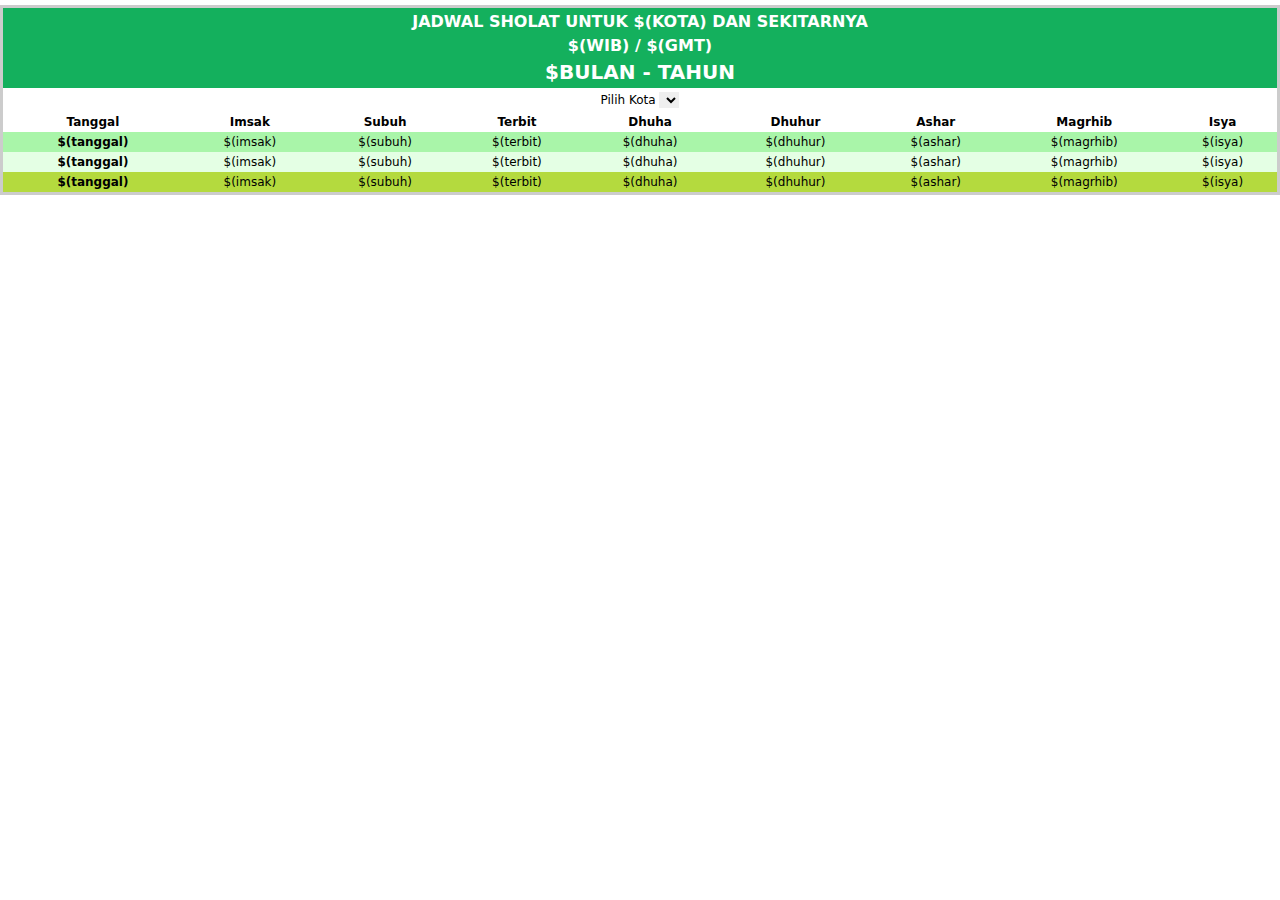
==== public/index.html @ 9308c08c "first commit" ====
<!doctype html>
<html lang="en">

<head>
    <meta charset="UTF-8" />
    <meta name="viewport" content="width=device-width, initial-scale=1.0" />
    <title>Jadwal Sholat</title>

    <!-- Beginning Of Styling -->
    <link rel="stylesheet" href="style.css" />
    <link rel="stylesheet" href="styles.css" />
    <script src="script.js"></script>
    <!-- End Of Styling -->
</head>

<body>
    <header>
        <table class="table_azan content-center -border text-xs" cellspacing="0" cellpadding="2">
            <tr class="table_title">
                <td colspan="9" class="content-center font-bold text-white" align="center">
                    <h1 class="text-base">
                        JADWAL SHOLAT UNTUK $(KOTA) DAN SEKITARNYA
                        <br />$(WIB) / $(GMT)
                    </h1>
                    <h2 class="text-xl h2_class">$BULAN - TAHUN</h2>
                </td>
            </tr>
            <tr class="table_navigasi">
                <td colspan="9">
                    <table cellspacing="0" cellpadding="2" width="100%">
                        <tr class="table_navigasi" align="center">
                            <td>
                                Pilih Kota
                                <button>
                                    <select name="kota" class="inputcity" onchange="change_page()"></select>
                                </button>
                            </td>
                        </tr>
                    </table>
                </td>
            </tr>
            <tr class="table_header" align="center">
                <td><b>Tanggal</b></td>
                <td><b>Imsak</b></td>
                <td><b>Subuh</b></td>
                <td><b>Terbit</b></td>
                <td><b>Dhuha</b></td>
                <td><b>Dhuhur</b></td>
                <td><b>Ashar</b></td>
                <td><b>Magrhib</b></td>
                <td><b>Isya</b></td>
            </tr>
            <tr class="table_header table_dark" align="center">
                <td><b>$(tanggal)</b></td>
                <td>$(imsak)</td>
                <td>$(subuh)</td>
                <td>$(terbit)</td>
                <td>$(dhuha)</td>
                <td>$(dhuhur)</td>
                <td>$(ashar)</td>
                <td>$(magrhib)</td>
                <td>$(isya)</td>
            </tr>
            <tr class="table_header table_light" align="center">
                <td><b>$(tanggal)</b></td>
                <td>$(imsak)</td>
                <td>$(subuh)</td>
                <td>$(terbit)</td>
                <td>$(dhuha)</td>
                <td>$(dhuhur)</td>
                <td>$(ashar)</td>
                <td>$(magrhib)</td>
                <td>$(isya)</td>
            </tr>
            <tr class="table_header table_highlight" align="center">
                <td><b>$(tanggal)</b></td>
                <td>$(imsak)</td>
                <td>$(subuh)</td>
                <td>$(terbit)</td>
                <td>$(dhuha)</td>
                <td>$(dhuhur)</td>
                <td>$(ashar)</td>
                <td>$(magrhib)</td>
                <td>$(isya)</td>
            </tr>
        </table>
    </header>
</body>

</html>
---- public/style.css ----
/*
! tailwindcss v3.4.1 | MIT License | https://tailwindcss.com
*/

/*
1. Prevent padding and border from affecting element width. (https://github.com/mozdevs/cssremedy/issues/4)
2. Allow adding a border to an element by just adding a border-width. (https://github.com/tailwindcss/tailwindcss/pull/116)
*/

*,
::before,
::after {
  box-sizing: border-box;
  /* 1 */
  border-width: 0;
  /* 2 */
  border-style: solid;
  /* 2 */
  border-color: #e5e7eb;
  /* 2 */
}

::before,
::after {
  --tw-content: '';
}

/*
1. Use a consistent sensible line-height in all browsers.
2. Prevent adjustments of font size after orientation changes in iOS.
3. Use a more readable tab size.
4. Use the user's configured `sans` font-family by default.
5. Use the user's configured `sans` font-feature-settings by default.
6. Use the user's configured `sans` font-variation-settings by default.
7. Disable tap highlights on iOS
*/

html,
:host {
  line-height: 1.5;
  /* 1 */
  -webkit-text-size-adjust: 100%;
  /* 2 */
  -moz-tab-size: 4;
  /* 3 */
  -o-tab-size: 4;
     tab-size: 4;
  /* 3 */
  font-family: ui-sans-serif, system-ui, sans-serif, "Apple Color Emoji", "Segoe UI Emoji", "Segoe UI Symbol", "Noto Color Emoji";
  /* 4 */
  font-feature-settings: normal;
  /* 5 */
  font-variation-settings: normal;
  /* 6 */
  -webkit-tap-highlight-color: transparent;
  /* 7 */
}

/*
1. Remove the margin in all browsers.
2. Inherit line-height from `html` so users can set them as a class directly on the `html` element.
*/

body {
  margin: 0;
  /* 1 */
  line-height: inherit;
  /* 2 */
}

/*
1. Add the correct height in Firefox.
2. Correct the inheritance of border color in Firefox. (https://bugzilla.mozilla.org/show_bug.cgi?id=190655)
3. Ensure horizontal rules are visible by default.
*/

hr {
  height: 0;
  /* 1 */
  color: inherit;
  /* 2 */
  border-top-width: 1px;
  /* 3 */
}

/*
Add the correct text decoration in Chrome, Edge, and Safari.
*/

abbr:where([title]) {
  -webkit-text-decoration: underline dotted;
          text-decoration: underline dotted;
}

/*
Remove the default font size and weight for headings.
*/

h1,
h2,
h3,
h4,
h5,
h6 {
  font-size: inherit;
  font-weight: inherit;
}

/*
Reset links to optimize for opt-in styling instead of opt-out.
*/

a {
  color: inherit;
  text-decoration: inherit;
}

/*
Add the correct font weight in Edge and Safari.
*/

b,
strong {
  font-weight: bolder;
}

/*
1. Use the user's configured `mono` font-family by default.
2. Use the user's configured `mono` font-feature-settings by default.
3. Use the user's configured `mono` font-variation-settings by default.
4. Correct the odd `em` font sizing in all browsers.
*/

code,
kbd,
samp,
pre {
  font-family: ui-monospace, SFMono-Regular, Menlo, Monaco, Consolas, "Liberation Mono", "Courier New", monospace;
  /* 1 */
  font-feature-settings: normal;
  /* 2 */
  font-variation-settings: normal;
  /* 3 */
  font-size: 1em;
  /* 4 */
}

/*
Add the correct font size in all browsers.
*/

small {
  font-size: 80%;
}

/*
Prevent `sub` and `sup` elements from affecting the line height in all browsers.
*/

sub,
sup {
  font-size: 75%;
  line-height: 0;
  position: relative;
  vertical-align: baseline;
}

sub {
  bottom: -0.25em;
}

sup {
  top: -0.5em;
}

/*
1. Remove text indentation from table contents in Chrome and Safari. (https://bugs.chromium.org/p/chromium/issues/detail?id=999088, https://bugs.webkit.org/show_bug.cgi?id=201297)
2. Correct table border color inheritance in all Chrome and Safari. (https://bugs.chromium.org/p/chromium/issues/detail?id=935729, https://bugs.webkit.org/show_bug.cgi?id=195016)
3. Remove gaps between table borders by default.
*/

table {
  text-indent: 0;
  /* 1 */
  border-color: inherit;
  /* 2 */
  border-collapse: collapse;
  /* 3 */
}

/*
1. Change the font styles in all browsers.
2. Remove the margin in Firefox and Safari.
3. Remove default padding in all browsers.
*/

button,
input,
optgroup,
select,
textarea {
  font-family: inherit;
  /* 1 */
  font-feature-settings: inherit;
  /* 1 */
  font-variation-settings: inherit;
  /* 1 */
  font-size: 100%;
  /* 1 */
  font-weight: inherit;
  /* 1 */
  line-height: inherit;
  /* 1 */
  color: inherit;
  /* 1 */
  margin: 0;
  /* 2 */
  padding: 0;
  /* 3 */
}

/*
Remove the inheritance of text transform in Edge and Firefox.
*/

button,
select {
  text-transform: none;
}

/*
1. Correct the inability to style clickable types in iOS and Safari.
2. Remove default button styles.
*/

button,
[type='button'],
[type='reset'],
[type='submit'] {
  -webkit-appearance: button;
  /* 1 */
  background-color: transparent;
  /* 2 */
  background-image: none;
  /* 2 */
}

/*
Use the modern Firefox focus style for all focusable elements.
*/

:-moz-focusring {
  outline: auto;
}

/*
Remove the additional `:invalid` styles in Firefox. (https://github.com/mozilla/gecko-dev/blob/2f9eacd9d3d995c937b4251a5557d95d494c9be1/layout/style/res/forms.css#L728-L737)
*/

:-moz-ui-invalid {
  box-shadow: none;
}

/*
Add the correct vertical alignment in Chrome and Firefox.
*/

progress {
  vertical-align: baseline;
}

/*
Correct the cursor style of increment and decrement buttons in Safari.
*/

::-webkit-inner-spin-button,
::-webkit-outer-spin-button {
  height: auto;
}

/*
1. Correct the odd appearance in Chrome and Safari.
2. Correct the outline style in Safari.
*/

[type='search'] {
  -webkit-appearance: textfield;
  /* 1 */
  outline-offset: -2px;
  /* 2 */
}

/*
Remove the inner padding in Chrome and Safari on macOS.
*/

::-webkit-search-decoration {
  -webkit-appearance: none;
}

/*
1. Correct the inability to style clickable types in iOS and Safari.
2. Change font properties to `inherit` in Safari.
*/

::-webkit-file-upload-button {
  -webkit-appearance: button;
  /* 1 */
  font: inherit;
  /* 2 */
}

/*
Add the correct display in Chrome and Safari.
*/

summary {
  display: list-item;
}

/*
Removes the default spacing and border for appropriate elements.
*/

blockquote,
dl,
dd,
h1,
h2,
h3,
h4,
h5,
h6,
hr,
figure,
p,
pre {
  margin: 0;
}

fieldset {
  margin: 0;
  padding: 0;
}

legend {
  padding: 0;
}

ol,
ul,
menu {
  list-style: none;
  margin: 0;
  padding: 0;
}

/*
Reset default styling for dialogs.
*/

dialog {
  padding: 0;
}

/*
Prevent resizing textareas horizontally by default.
*/

textarea {
  resize: vertical;
}

/*
1. Reset the default placeholder opacity in Firefox. (https://github.com/tailwindlabs/tailwindcss/issues/3300)
2. Set the default placeholder color to the user's configured gray 400 color.
*/

input::-moz-placeholder, textarea::-moz-placeholder {
  opacity: 1;
  /* 1 */
  color: #9ca3af;
  /* 2 */
}

input::placeholder,
textarea::placeholder {
  opacity: 1;
  /* 1 */
  color: #9ca3af;
  /* 2 */
}

/*
Set the default cursor for buttons.
*/

button,
[role="button"] {
  cursor: pointer;
}

/*
Make sure disabled buttons don't get the pointer cursor.
*/

:disabled {
  cursor: default;
}

/*
1. Make replaced elements `display: block` by default. (https://github.com/mozdevs/cssremedy/issues/14)
2. Add `vertical-align: middle` to align replaced elements more sensibly by default. (https://github.com/jensimmons/cssremedy/issues/14#issuecomment-634934210)
   This can trigger a poorly considered lint error in some tools but is included by design.
*/

img,
svg,
video,
canvas,
audio,
iframe,
embed,
object {
  display: block;
  /* 1 */
  vertical-align: middle;
  /* 2 */
}

/*
Constrain images and videos to the parent width and preserve their intrinsic aspect ratio. (https://github.com/mozdevs/cssremedy/issues/14)
*/

img,
video {
  max-width: 100%;
  height: auto;
}

/* Make elements with the HTML hidden attribute stay hidden by default */

[hidden] {
  display: none;
}

*, ::before, ::after {
  --tw-border-spacing-x: 0;
  --tw-border-spacing-y: 0;
  --tw-translate-x: 0;
  --tw-translate-y: 0;
  --tw-rotate: 0;
  --tw-skew-x: 0;
  --tw-skew-y: 0;
  --tw-scale-x: 1;
  --tw-scale-y: 1;
  --tw-pan-x:  ;
  --tw-pan-y:  ;
  --tw-pinch-zoom:  ;
  --tw-scroll-snap-strictness: proximity;
  --tw-gradient-from-position:  ;
  --tw-gradient-via-position:  ;
  --tw-gradient-to-position:  ;
  --tw-ordinal:  ;
  --tw-slashed-zero:  ;
  --tw-numeric-figure:  ;
  --tw-numeric-spacing:  ;
  --tw-numeric-fraction:  ;
  --tw-ring-inset:  ;
  --tw-ring-offset-width: 0px;
  --tw-ring-offset-color: #fff;
  --tw-ring-color: rgb(59 130 246 / 0.5);
  --tw-ring-offset-shadow: 0 0 #0000;
  --tw-ring-shadow: 0 0 #0000;
  --tw-shadow: 0 0 #0000;
  --tw-shadow-colored: 0 0 #0000;
  --tw-blur:  ;
  --tw-brightness:  ;
  --tw-contrast:  ;
  --tw-grayscale:  ;
  --tw-hue-rotate:  ;
  --tw-invert:  ;
  --tw-saturate:  ;
  --tw-sepia:  ;
  --tw-drop-shadow:  ;
  --tw-backdrop-blur:  ;
  --tw-backdrop-brightness:  ;
  --tw-backdrop-contrast:  ;
  --tw-backdrop-grayscale:  ;
  --tw-backdrop-hue-rotate:  ;
  --tw-backdrop-invert:  ;
  --tw-backdrop-opacity:  ;
  --tw-backdrop-saturate:  ;
  --tw-backdrop-sepia:  ;
}

::backdrop {
  --tw-border-spacing-x: 0;
  --tw-border-spacing-y: 0;
  --tw-translate-x: 0;
  --tw-translate-y: 0;
  --tw-rotate: 0;
  --tw-skew-x: 0;
  --tw-skew-y: 0;
  --tw-scale-x: 1;
  --tw-scale-y: 1;
  --tw-pan-x:  ;
  --tw-pan-y:  ;
  --tw-pinch-zoom:  ;
  --tw-scroll-snap-strictness: proximity;
  --tw-gradient-from-position:  ;
  --tw-gradient-via-position:  ;
  --tw-gradient-to-position:  ;
  --tw-ordinal:  ;
  --tw-slashed-zero:  ;
  --tw-numeric-figure:  ;
  --tw-numeric-spacing:  ;
  --tw-numeric-fraction:  ;
  --tw-ring-inset:  ;
  --tw-ring-offset-width: 0px;
  --tw-ring-offset-color: #fff;
  --tw-ring-color: rgb(59 130 246 / 0.5);
  --tw-ring-offset-shadow: 0 0 #0000;
  --tw-ring-shadow: 0 0 #0000;
  --tw-shadow: 0 0 #0000;
  --tw-shadow-colored: 0 0 #0000;
  --tw-blur:  ;
  --tw-brightness:  ;
  --tw-contrast:  ;
  --tw-grayscale:  ;
  --tw-hue-rotate:  ;
  --tw-invert:  ;
  --tw-saturate:  ;
  --tw-sepia:  ;
  --tw-drop-shadow:  ;
  --tw-backdrop-blur:  ;
  --tw-backdrop-brightness:  ;
  --tw-backdrop-contrast:  ;
  --tw-backdrop-grayscale:  ;
  --tw-backdrop-hue-rotate:  ;
  --tw-backdrop-invert:  ;
  --tw-backdrop-opacity:  ;
  --tw-backdrop-saturate:  ;
  --tw-backdrop-sepia:  ;
}

.table {
  display: table;
}

.size-0 {
  width: 0px;
  height: 0px;
}

.content-center {
  align-content: center;
}

.border {
  border-width: 1px;
}

.bg-black {
  --tw-bg-opacity: 1;
  background-color: rgb(0 0 0 / var(--tw-bg-opacity));
}

.bg-center {
  background-position: center;
}

.text-end {
  text-align: end;
}

.text-xl {
  font-size: 1.25rem;
  line-height: 1.75rem;
}

.text-base {
  font-size: 1rem;
  line-height: 1.5rem;
}

.text-xs {
  font-size: 0.75rem;
  line-height: 1rem;
}

.font-bold {
  font-weight: 700;
}

.text-white {
  --tw-text-opacity: 1;
  color: rgb(255 255 255 / var(--tw-text-opacity));
}
---- public/styles.css ----
.table_azan {
    border-style: solid;
    border-width: 1px;
    margin-top: 5px;
    margin-bottom: 5px;
    width: 400px;
    border: 3px solid #cccccc;
    padding: 10px;
    width: 100%;
}

.-border {
    position: absolute;
    
}

.h2_class {
    background-color: #;
}

.table_title {
    background-color: #14b05d;
    font-size: 14px;
}

.table_dark {
    background-color: #a9f5a9;
}

.table_light {
    background-color: #e4ffe4;
}

.table_highlight {
    background-color:#B4DA3E;
}
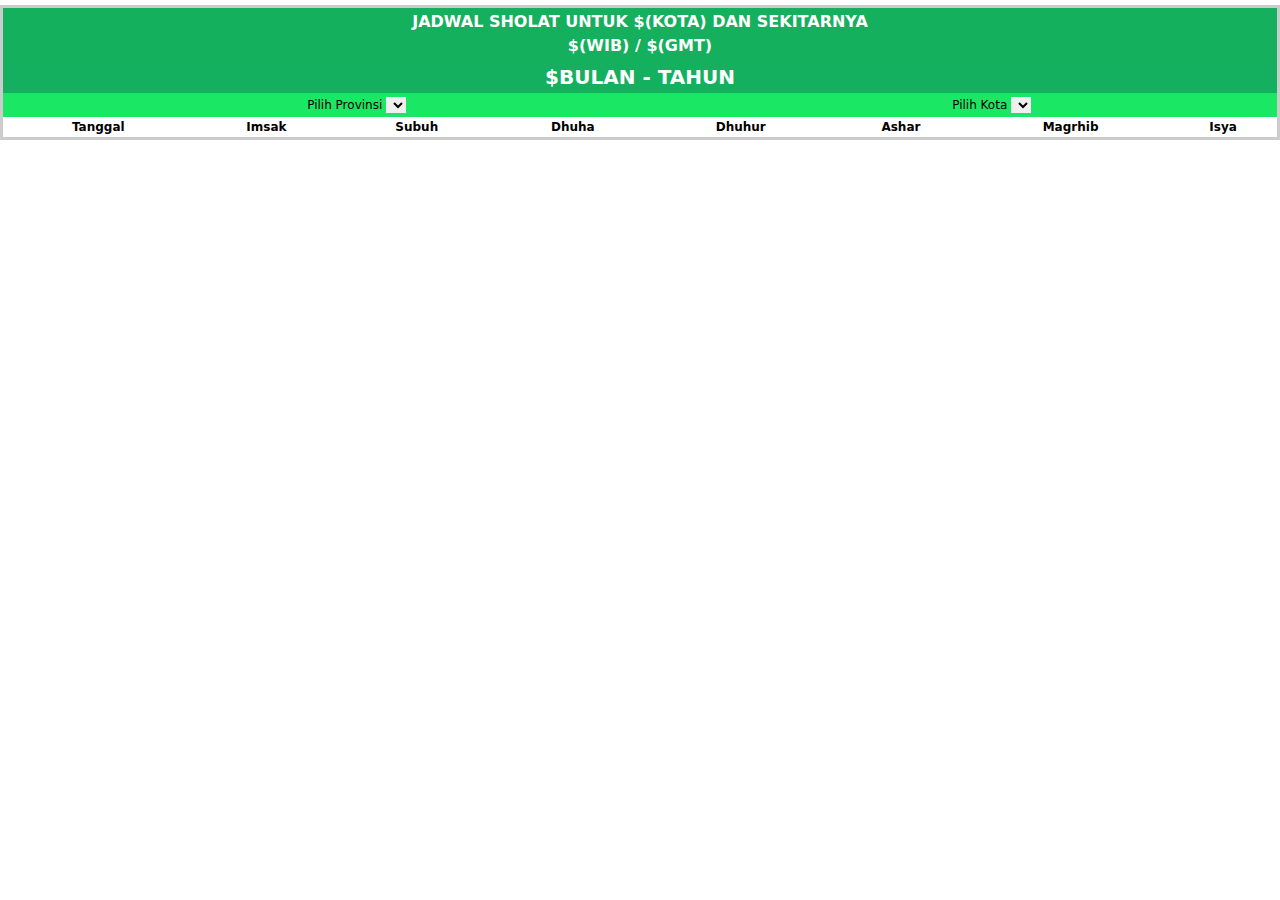
==== commit fd95f88e: "updated" ====
--- a/public/index.html
+++ b/public/index.html
@@ -30,6 +30,11 @@
                     <table cellspacing="0" cellpadding="2" width="100%">
                         <tr class="table_navigasi" align="center">
                             <td>
+                                Pilih Provinsi
+                                <button>
+                                    <select name="provinsi" class="inputcity" onchange="change_page()"></select>
+                                </button>
+                            <td>
                                 Pilih Kota
                                 <button>
                                     <select name="kota" class="inputcity" onchange="change_page()"></select>
@@ -43,46 +48,12 @@
                 <td><b>Tanggal</b></td>
                 <td><b>Imsak</b></td>
                 <td><b>Subuh</b></td>
-                <td><b>Terbit</b></td>
                 <td><b>Dhuha</b></td>
                 <td><b>Dhuhur</b></td>
                 <td><b>Ashar</b></td>
                 <td><b>Magrhib</b></td>
                 <td><b>Isya</b></td>
             </tr>
-            <tr class="table_header table_dark" align="center">
-                <td><b>$(tanggal)</b></td>
-                <td>$(imsak)</td>
-                <td>$(subuh)</td>
-                <td>$(terbit)</td>
-                <td>$(dhuha)</td>
-                <td>$(dhuhur)</td>
-                <td>$(ashar)</td>
-                <td>$(magrhib)</td>
-                <td>$(isya)</td>
-            </tr>
-            <tr class="table_header table_light" align="center">
-                <td><b>$(tanggal)</b></td>
-                <td>$(imsak)</td>
-                <td>$(subuh)</td>
-                <td>$(terbit)</td>
-                <td>$(dhuha)</td>
-                <td>$(dhuhur)</td>
-                <td>$(ashar)</td>
-                <td>$(magrhib)</td>
-                <td>$(isya)</td>
-            </tr>
-            <tr class="table_header table_highlight" align="center">
-                <td><b>$(tanggal)</b></td>
-                <td>$(imsak)</td>
-                <td>$(subuh)</td>
-                <td>$(terbit)</td>
-                <td>$(dhuha)</td>
-                <td>$(dhuhur)</td>
-                <td>$(ashar)</td>
-                <td>$(magrhib)</td>
-                <td>$(isya)</td>
-            </tr>
         </table>
     </header>
 </body>
--- a/public/styles.css
+++ b/public/styles.css
@@ -15,12 +15,17 @@
 }
 
 .h2_class {
-    background-color: #;
+    background-color: #14b05f;
+    margin-top: 5px;
 }
 
 .table_title {
     background-color: #14b05d;
     font-size: 14px;
+}
+
+.table_navigasi {
+background-color: #1AE865;
 }
 
 .table_dark {
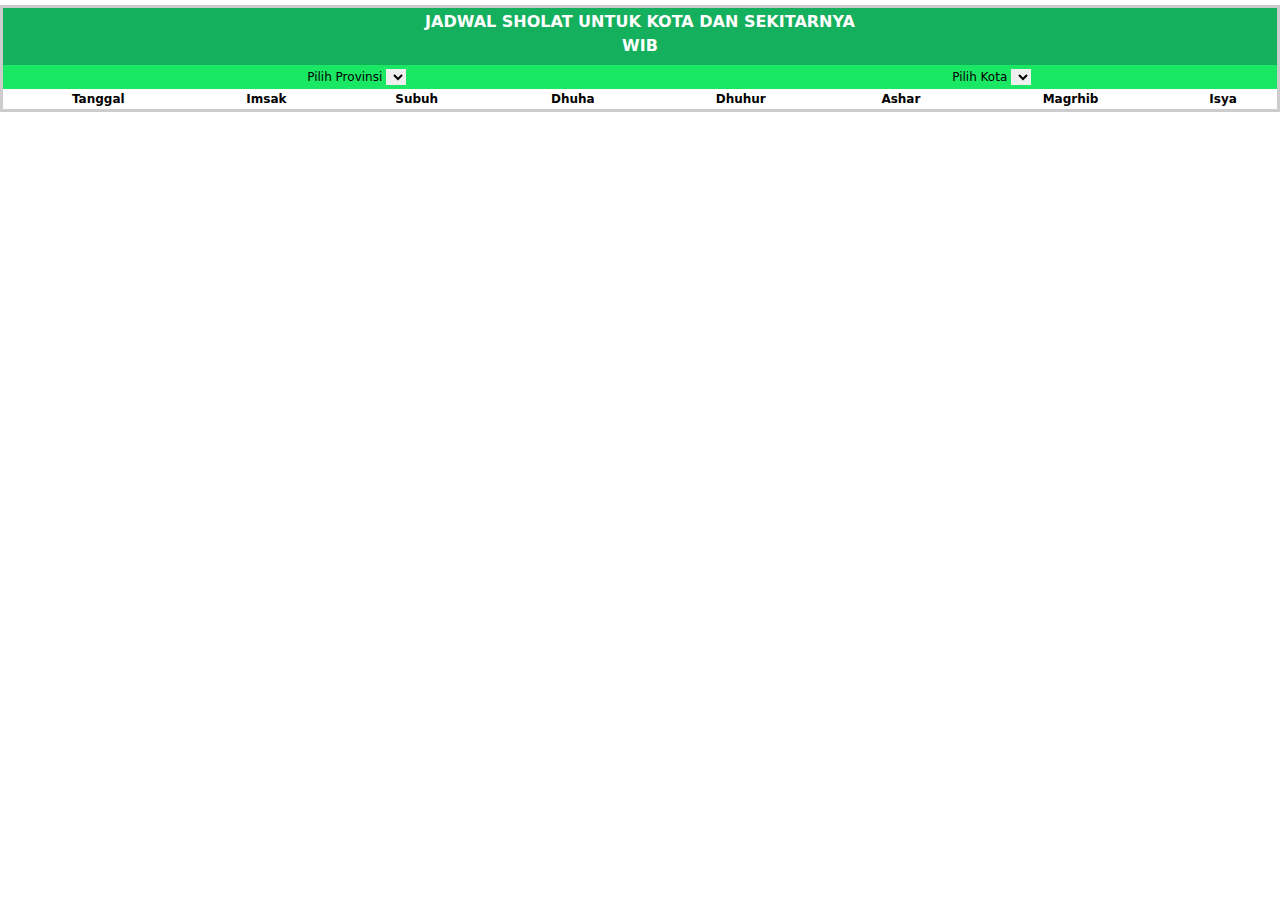
==== commit bb327fa6: "updated" ====
--- a/public/index.html
+++ b/public/index.html
@@ -9,7 +9,7 @@
     <!-- Beginning Of Styling -->
     <link rel="stylesheet" href="style.css" />
     <link rel="stylesheet" href="styles.css" />
-    <script src="script.js"></script>
+    <script src="skrip.js"></script>
     <!-- End Of Styling -->
 </head>
 
@@ -19,10 +19,12 @@
             <tr class="table_title">
                 <td colspan="9" class="content-center font-bold text-white" align="center">
                     <h1 class="text-base">
-                        JADWAL SHOLAT UNTUK $(KOTA) DAN SEKITARNYA
-                        <br />$(WIB) / $(GMT)
+                        JADWAL SHOLAT UNTUK <span id ="kota">KOTA</span> DAN SEKITARNYA
+                        <br><span id="timezone">WIB</span>
                     </h1>
-                    <h2 class="text-xl h2_class">$BULAN - TAHUN</h2>
+                    <span>
+                        <h2 class="text-xl h2_class" id="month_year"></h2>
+                    </span>
                 </td>
             </tr>
             <tr class="table_navigasi">
@@ -32,18 +34,20 @@
                             <td>
                                 Pilih Provinsi
                                 <button>
-                                    <select name="provinsi" class="inputcity" onchange="change_page()"></select>
+                                    <select name="provinsi" id="pilihProvinsi" class="inputcity" onchange="dropdownKota()"></select>
                                 </button>
                             <td>
                                 Pilih Kota
                                 <button>
-                                    <select name="kota" class="inputcity" onchange="change_page()"></select>
+                                    <select name="kota" id="pilihKota" class="inputcity" onchange="change_page()"></select>
                                 </button>
                             </td>
                         </tr>
                     </table>
                 </td>
             </tr>
+        </header>
+
             <tr class="table_header" align="center">
                 <td><b>Tanggal</b></td>
                 <td><b>Imsak</b></td>
@@ -55,7 +59,7 @@
                 <td><b>Isya</b></td>
             </tr>
         </table>
-    </header>
+    
 </body>
 
 </html>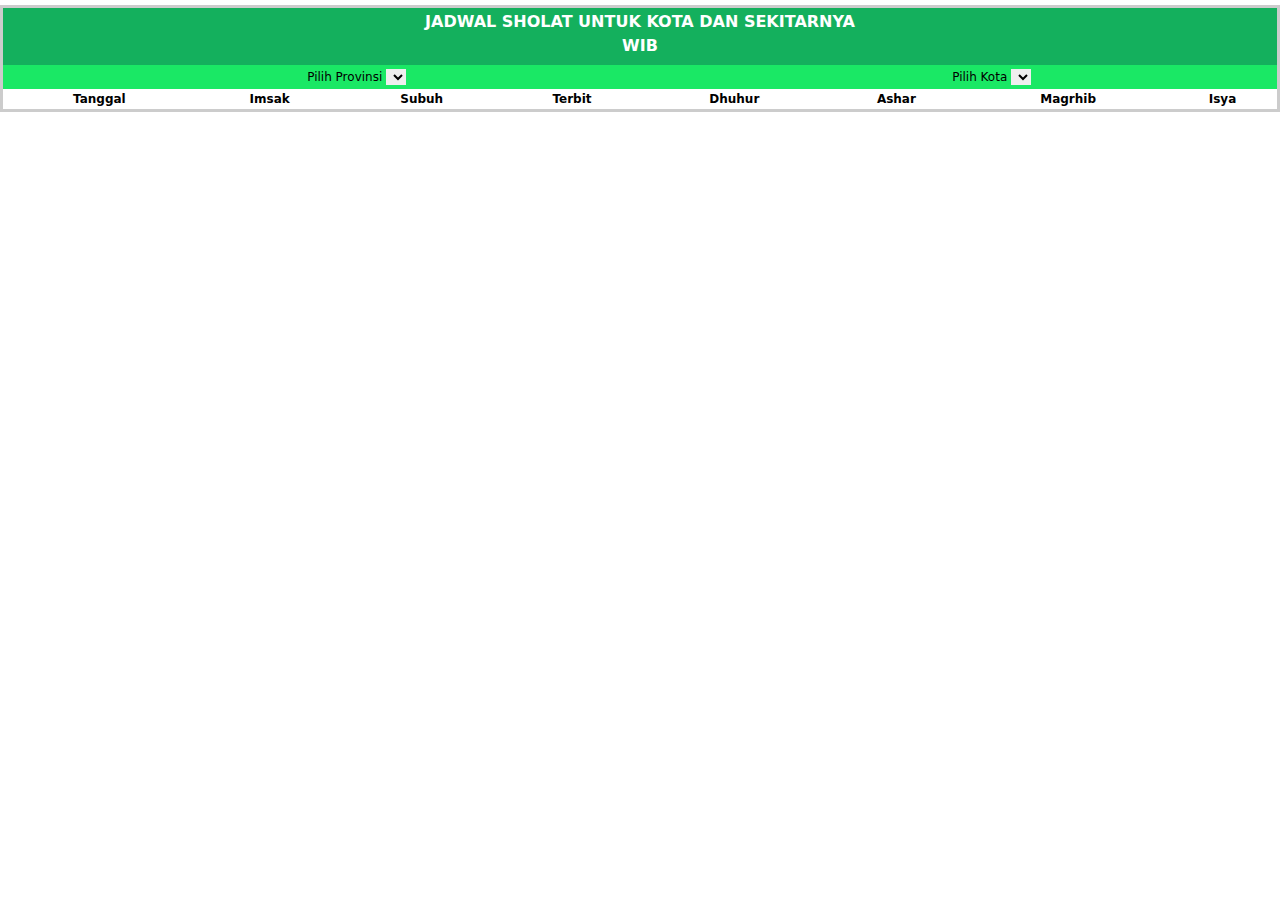
==== commit e0d53afa: "fix index adding skrip.js" ====
--- a/public/index.html
+++ b/public/index.html
@@ -4,7 +4,7 @@
 <head>
     <meta charset="UTF-8" />
     <meta name="viewport" content="width=device-width, initial-scale=1.0" />
-    <title>Jadwal Sholat</title>
+    <title>index</title>
 
     <!-- Beginning Of Styling -->
     <link rel="stylesheet" href="style.css" />
@@ -19,8 +19,9 @@
             <tr class="table_title">
                 <td colspan="9" class="content-center font-bold text-white" align="center">
                     <h1 class="text-base">
-                        JADWAL SHOLAT UNTUK <span id ="kota">KOTA</span> DAN SEKITARNYA
+                        JADWAL SHOLAT UNTUK <span id ="city">KOTA</span> DAN SEKITARNYA
                         <br><span id="timezone">WIB</span>
+                        <br><span id="current_time"></span>
                     </h1>
                     <span>
                         <h2 class="text-xl h2_class" id="month_year"></h2>
@@ -39,7 +40,7 @@
                             <td>
                                 Pilih Kota
                                 <button>
-                                    <select name="kota" id="pilihKota" class="inputcity" onchange="change_page()"></select>
+                                    <select name="kota" id="pilihKota" class="inputcity" onchange="jamSholat()"></select>
                                 </button>
                             </td>
                         </tr>
@@ -52,7 +53,7 @@
                 <td><b>Tanggal</b></td>
                 <td><b>Imsak</b></td>
                 <td><b>Subuh</b></td>
-                <td><b>Dhuha</b></td>
+                <td><b>Terbit</b></td>
                 <td><b>Dhuhur</b></td>
                 <td><b>Ashar</b></td>
                 <td><b>Magrhib</b></td>
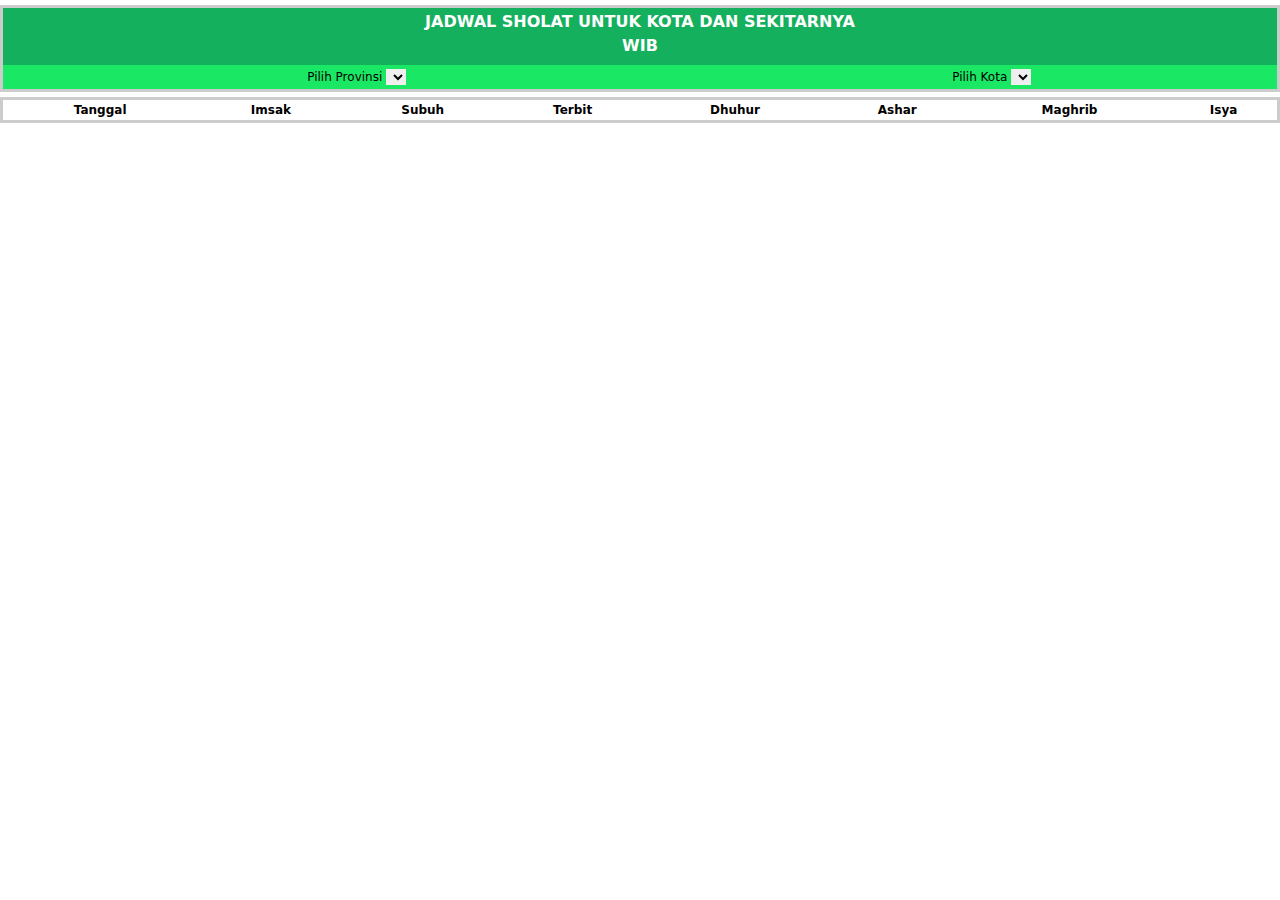
==== commit d79b3216: "updated index and add time in js" ====
--- a/public/index.html
+++ b/public/index.html
@@ -15,11 +15,11 @@
 
 <body>
     <header>
-        <table class="table_azan content-center -border text-xs" cellspacing="0" cellpadding="2">
+        <table class="table_azan text-xs" cellspacing="0" cellpadding="2">
             <tr class="table_title">
-                <td colspan="9" class="content-center font-bold text-white" align="center">
+                <td colspan="8" class="content-center font-bold text-white" align="center">
                     <h1 class="text-base">
-                        JADWAL SHOLAT UNTUK <span id ="city">KOTA</span> DAN SEKITARNYA
+                        JADWAL SHOLAT UNTUK <span id="city">KOTA</span> DAN SEKITARNYA
                         <br><span id="timezone">WIB</span>
                         <br><span id="current_time"></span>
                     </h1>
@@ -29,38 +29,47 @@
                 </td>
             </tr>
             <tr class="table_navigasi">
-                <td colspan="9">
+                <td colspan="8">
                     <table cellspacing="0" cellpadding="2" width="100%">
                         <tr class="table_navigasi" align="center">
                             <td>
                                 Pilih Provinsi
-                                <button>
-                                    <select name="provinsi" id="pilihProvinsi" class="inputcity" onchange="dropdownKota()"></select>
-                                </button>
+                                    <select name="provinsi" id="pilihProvinsi" class="inputcity"
+                                        onchange="dropdownKota()"></select>
                             <td>
                                 Pilih Kota
-                                <button>
-                                    <select name="kota" id="pilihKota" class="inputcity" onchange="jamSholat()"></select>
-                                </button>
+                                    <select name="kota" id="pilihKota" class="inputcity"
+                                        onchange="jamSholat()"></select>
                             </td>
                         </tr>
                     </table>
                 </td>
             </tr>
-        </header>
+        </table>
+    </header>
 
-            <tr class="table_header" align="center">
-                <td><b>Tanggal</b></td>
-                <td><b>Imsak</b></td>
-                <td><b>Subuh</b></td>
-                <td><b>Terbit</b></td>
-                <td><b>Dhuhur</b></td>
-                <td><b>Ashar</b></td>
-                <td><b>Magrhib</b></td>
-                <td><b>Isya</b></td>
-            </tr>
+    <main>
+        <table class="table_azan1 content-center" align="center" colspan="8">
+            <thead>
+                <tr class="table_header" align="center">
+                    <td><b>Tanggal</b></td>
+                    <td><b>Imsak</b></td>
+                    <td><b>Subuh</b></td>
+                    <td><b>Terbit</b></td>
+                    <td><b>Dhuhur</b></td>
+                    <td><b>Ashar</b></td>
+                    <td><b>Maghrib</b></td>
+                    <td><b>Isya</b></td>
+                </tr>
+                <table class="data_sholat content-center" align="center" colspan="8">
+                    <tr class="data_sholat1" align="center">
+
+                    </tr>
+                </table>
+            </thead>
         </table>
-    
+    </main>
+
 </body>
 
 </html>--- a/public/style.css
+++ b/public/style.css
@@ -548,30 +548,13 @@
   display: table;
 }
 
-.size-0 {
-  width: 0px;
-  height: 0px;
-}
-
 .content-center {
   align-content: center;
 }
 
-.border {
-  border-width: 1px;
-}
-
-.bg-black {
-  --tw-bg-opacity: 1;
-  background-color: rgb(0 0 0 / var(--tw-bg-opacity));
-}
-
-.bg-center {
-  background-position: center;
-}
-
-.text-end {
-  text-align: end;
+.text-base {
+  font-size: 1rem;
+  line-height: 1.5rem;
 }
 
 .text-xl {
@@ -579,11 +562,6 @@
   line-height: 1.75rem;
 }
 
-.text-base {
-  font-size: 1rem;
-  line-height: 1.5rem;
-}
-
 .text-xs {
   font-size: 0.75rem;
   line-height: 1rem;
@@ -591,6 +569,11 @@
 
 .font-bold {
   font-weight: 700;
+}
+
+.text-black {
+  --tw-text-opacity: 1;
+  color: rgb(0 0 0 / var(--tw-text-opacity));
 }
 
 .text-white {
--- a/public/styles.css
+++ b/public/styles.css
@@ -7,11 +7,6 @@
     border: 3px solid #cccccc;
     padding: 10px;
     width: 100%;
-}
-
-.-border {
-    position: absolute;
-    
 }
 
 .h2_class {
@@ -38,4 +33,30 @@
 
 .table_highlight {
     background-color:#B4DA3E;
+}
+
+.table_azan1 {
+    border-style: solid;
+    border-width: 1px;
+    margin: 0 auto;
+    width: 8000px;
+    border: 3px solid #cccccc;
+    padding: 10px;
+    width: 100%;
+    font-size: 12px;
+}
+
+.table_header {
+    align-content: center;
+}
+
+.data_sholat {
+    border-style: solid;
+    border-width: 1px;
+    margin: 0 auto;
+    width: 8000px;
+    border: 3px solid #cccccc;
+    padding: 10px;
+    width: 100%;
+    font-size: 12px;
 }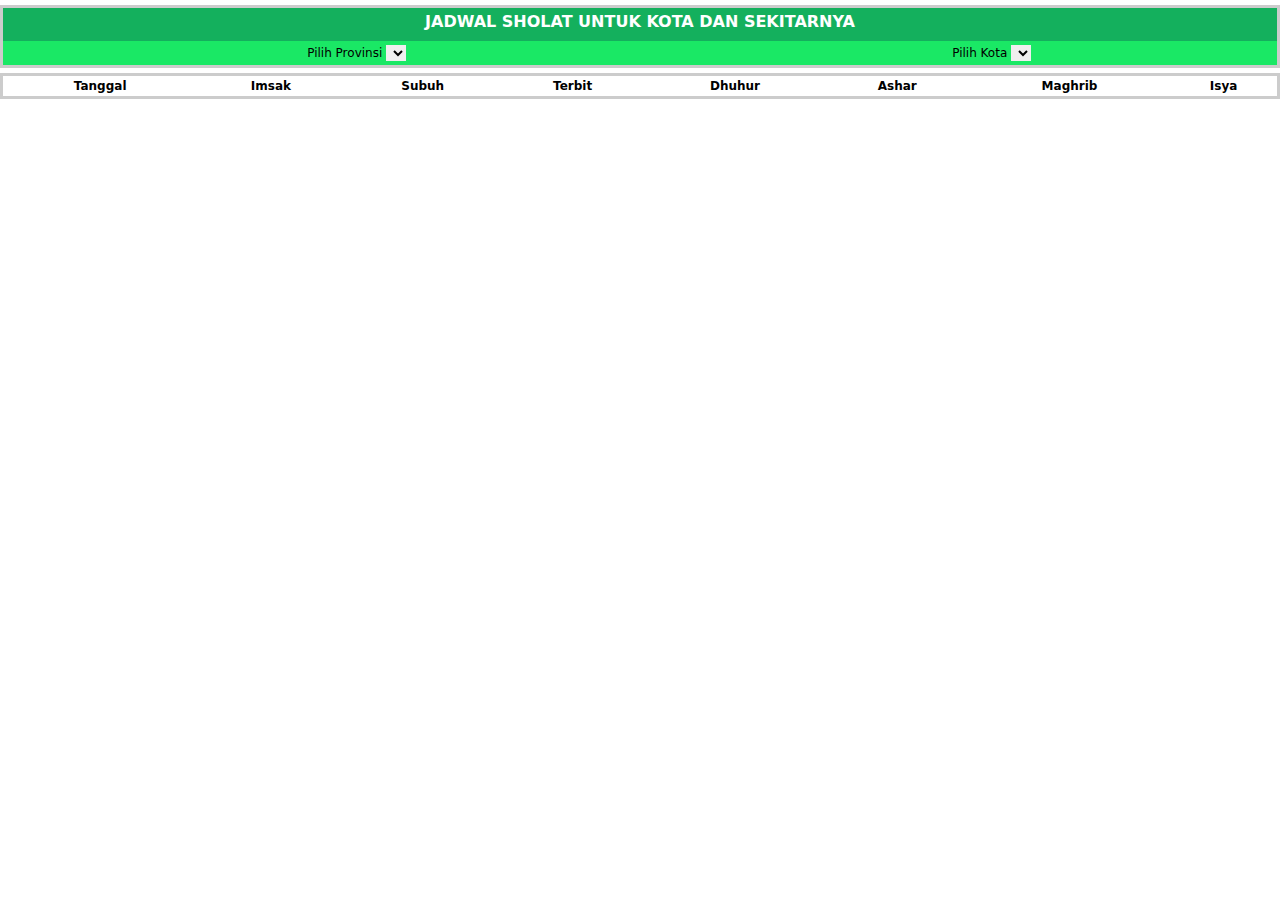
==== commit 894230a0: "updated" ====
--- a/public/index.html
+++ b/public/index.html
@@ -20,8 +20,8 @@
                 <td colspan="8" class="content-center font-bold text-white" align="center">
                     <h1 class="text-base">
                         JADWAL SHOLAT UNTUK <span id="city">KOTA</span> DAN SEKITARNYA
-                        <br><span id="timezone">WIB</span>
                         <br><span id="current_time"></span>
+                        <span id="timezone"></span>
                     </h1>
                     <span>
                         <h2 class="text-xl h2_class" id="month_year"></h2>
@@ -61,11 +61,12 @@
                     <td><b>Maghrib</b></td>
                     <td><b>Isya</b></td>
                 </tr>
-                <table class="data_sholat content-center" align="center" colspan="8">
-                    <tr class="data_sholat1" align="center">
-
+                <thead class="data_sholat content-center" align="center" colspan="8">
+                    <tr class=
+                    "data_sholat1 table_dark table_light
+                    table_highlight table_header" align="center">
                     </tr>
-                </table>
+                </thead>
             </thead>
         </table>
     </main>
--- a/public/styles.css
+++ b/public/styles.css
@@ -59,4 +59,8 @@
     padding: 10px;
     width: 100%;
     font-size: 12px;
+}
+
+.font_sais {
+    font-size: 20%;
 }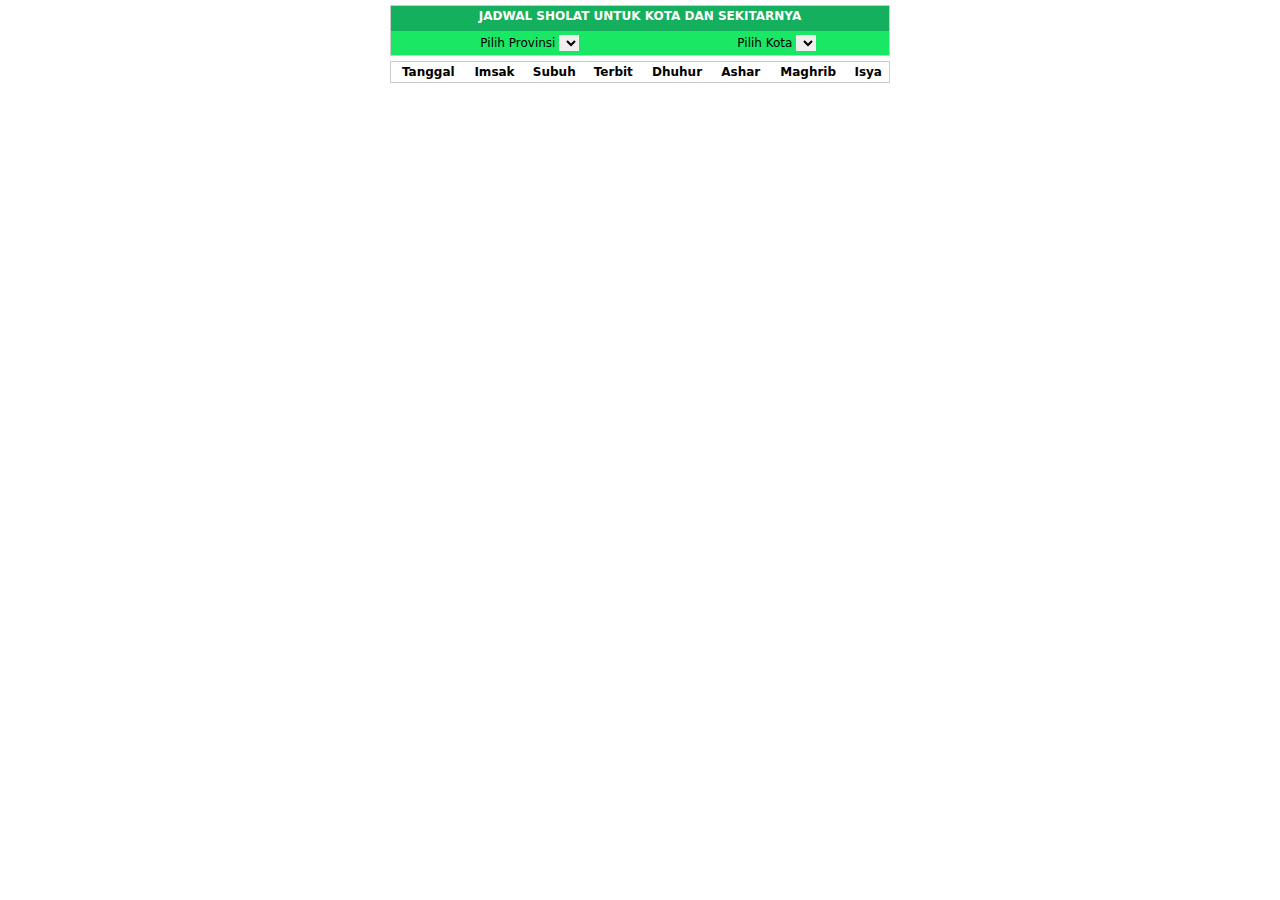
==== commit 58233ae2: "updated to smaller view" ====
--- a/public/index.html
+++ b/public/index.html
@@ -1,4 +1,4 @@
-<!doctype html>
+<!DOCTYPE html>
 <html lang="en">
 
 <head>
@@ -15,10 +15,10 @@
 
 <body>
     <header>
-        <table class="table_azan text-xs" cellspacing="0" cellpadding="2">
+        <table class="table_azan" cellspacing="0" cellpadding="2" align="center">
             <tr class="table_title">
                 <td colspan="8" class="content-center font-bold text-white" align="center">
-                    <h1 class="text-base">
+                    <h1 class="text-xs">
                         JADWAL SHOLAT UNTUK <span id="city">KOTA</span> DAN SEKITARNYA
                         <br><span id="current_time"></span>
                         <span id="timezone"></span>
@@ -28,7 +28,7 @@
                     </span>
                 </td>
             </tr>
-            <tr class="table_navigasi">
+            <tr class="table_navigasi text-xs">
                 <td colspan="8">
                     <table cellspacing="0" cellpadding="2" width="100%">
                         <tr class="table_navigasi" align="center">
@@ -49,7 +49,7 @@
     </header>
 
     <main>
-        <table class="table_azan1 content-center" align="center" colspan="8">
+        <table class="table_azan text-xs" cellspacing="0" cellpadding="2" align="center">
             <thead>
                 <tr class="table_header" align="center">
                     <td><b>Tanggal</b></td>
--- a/public/style.css
+++ b/public/style.css
@@ -571,11 +571,6 @@
   font-weight: 700;
 }
 
-.text-black {
-  --tw-text-opacity: 1;
-  color: rgb(0 0 0 / var(--tw-text-opacity));
-}
-
 .text-white {
   --tw-text-opacity: 1;
   color: rgb(255 255 255 / var(--tw-text-opacity));
--- a/public/styles.css
+++ b/public/styles.css
@@ -1,12 +1,10 @@
 .table_azan {
+    border-color: #cccccc;
     border-style: solid;
     border-width: 1px;
+    margin-bottom: 5px;
     margin-top: 5px;
-    margin-bottom: 5px;
-    width: 400px;
-    border: 3px solid #cccccc;
-    padding: 10px;
-    width: 100%;
+    width: 500px;
 }
 
 .h2_class {
@@ -20,7 +18,7 @@
 }
 
 .table_navigasi {
-background-color: #1AE865;
+    background-color: #1AE865;
 }
 
 .table_dark {
@@ -32,34 +30,32 @@
 }
 
 .table_highlight {
-    background-color:#B4DA3E;
+    background-color: #B4DA3E;
 }
 
-.table_azan1 {
+.table_azan {
+    border-color: #cccccc;
     border-style: solid;
     border-width: 1px;
-    margin: 0 auto;
-    width: 8000px;
-    border: 3px solid #cccccc;
-    padding: 10px;
-    width: 100%;
-    font-size: 12px;
+    margin-bottom: 5px;
+    margin-top: 5px;
+    width: 500px;
 }
+
 
 .table_header {
     align-content: center;
 }
 
-.data_sholat {
+.table_azan {
+    border-color: #cccccc;
     border-style: solid;
     border-width: 1px;
-    margin: 0 auto;
-    width: 8000px;
-    border: 3px solid #cccccc;
-    padding: 10px;
-    width: 100%;
-    font-size: 12px;
+    margin-bottom: 5px;
+    margin-top: 5px;
+    width: 500px;
 }
+
 
 .font_sais {
     font-size: 20%;
